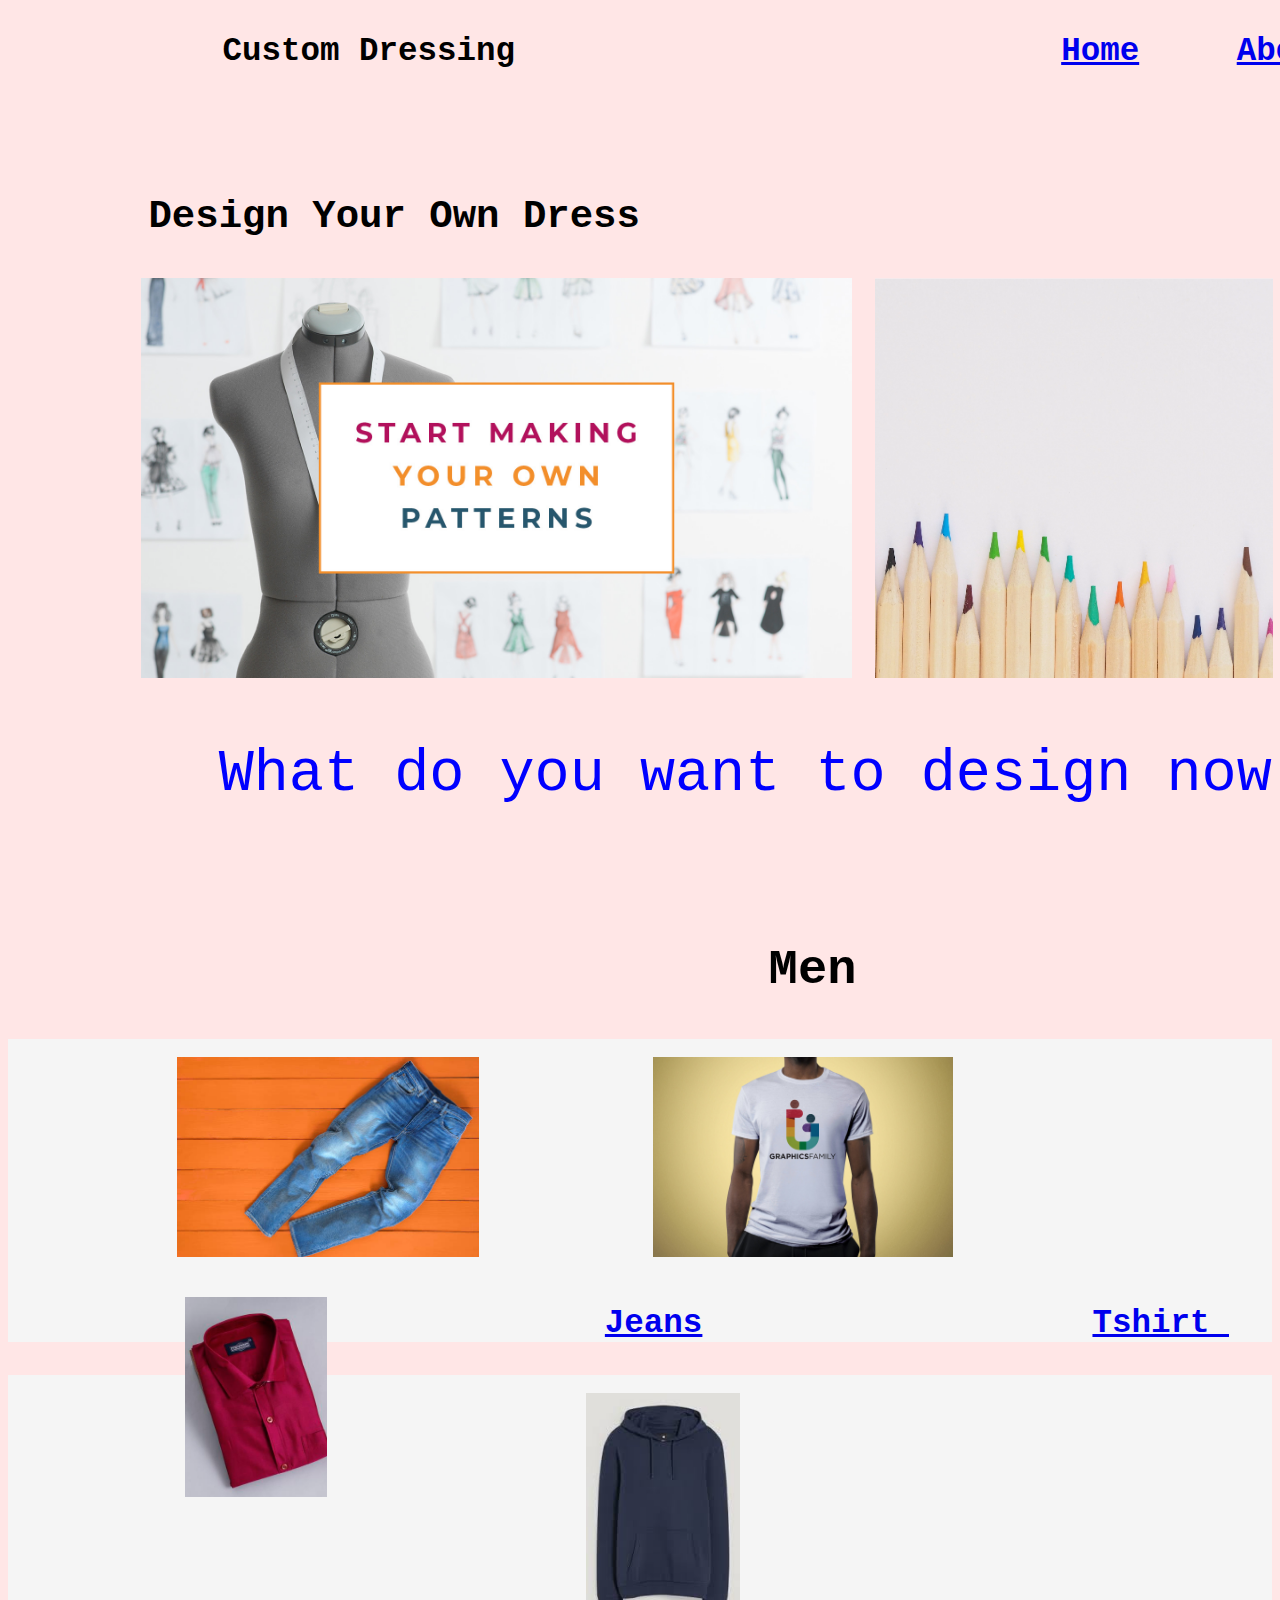
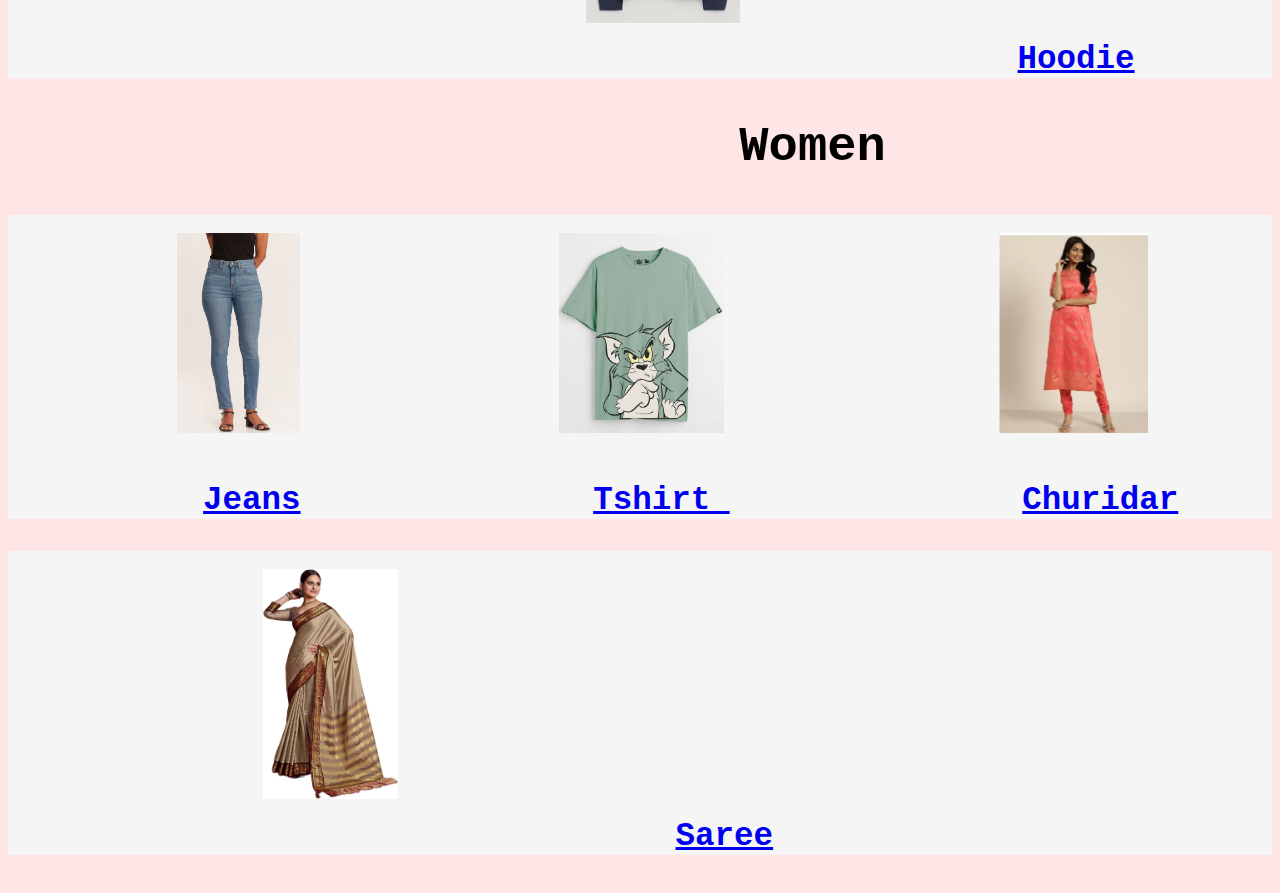
==== index.html @ 1837e3c5 "Initial commit" ====
<!DOCTYPE html>
<html lang="en">
<head>
  <link rel="stylesheet" href="styles.css">
  <meta charset="UTF-8">
  <meta name="viewport" content="width=device-width, initial-scale=1.0">
  <title>Document</title>
</head>
<body>
  </div>
  <pre id="heading">           Custom Dressing                            <a href="index.html" target="_blank">Home</a>     <a href="About.html" target="_blank">About</a>      <a href="Contact.html" target="_blank">Contact</a>   </pre>
  <br><br><br>
  <h1 id="sub"><pre>      Design Your Own Dress</pre></h1>
  <pre>                 <img src="OwnDress.jpg" height="400">   <img src="Colors.png" height="400" alt=""></pre>

  <pre id="special">      What do you want to design now ? </pre>
  <br><br>  <pre id="heading"><h2>                          Men</h2></pre>
  <div >
    <div class="column">
      <pre >                     <img src="pant.jpg" height="200"></pre>
    </div>
    <div class="column">
      <pre >                     <img src="tshirt.jpg" height="200"></pre>
    </div>
    <div class="column">
    <pre >                      <img src="shirt.png" height="200"></pre>
    </div>
  </div>
  <div class="class2">
      <br><br><br><br><br><br><br><br><br><br><br><br><br><pre class="class1">              <a href="jeans.html" target="_blank">Jeans</a>                    <a href="tshirt.html" target="_blank">Tshirt </a>                <a href="shirt.html" target="_blank">Shirt</a></pre>
  </div>
  <div class="column">
    <pre >                                <img src="hoodie.jpeg" height="230"></pre>
  </div>
  <div class="class2">
    <br><br><br><br><br><br><br><br><br><br><br><br><br><pre class="class1">              <a href="hoodie.html" target="_blank">Hoodie</a></pre>
</div>
  <pre id="heading"><h2>                         Women</h2></pre>
<div >
  <div class="column">
    <pre >                     <img src="womenjeans.png" height="200"></pre>
  </div>
  <div class="column">
    <pre >                                <img src="girlstshirt.png" height="200"></pre>
  </div>
  <div class="column">
  <pre >                                  <img src="churidar.png" height="200"></pre>
  </div>
</div>
<div class="class2">
    <br><br><br><br><br><br><br><br><br><br><br><br><br><pre class="class1">          <a href="womenjeans.html" target="_blank">Jeans</a>               <a href="womentshirt.html" target="_blank">Tshirt </a>               <a href="churidar.html" target="_blank">Churidar</a></pre>
</div>
<div class="column">
  <pre >                                <img src="saree.jpg" height="230"></pre>
</div>
<div class="class2">
  <br><br><br><br><br><br><br><br><br><br><br><br><br><pre class="class1">              <a href="saree.html" target="_blank">Saree</a></pre>
</div>
</body>
</html>
---- styles.css ----
body{
    font-family:sans-serif;
    background-color: #ffe6e6;
}
#heading{
    font-style: normal;
    font-size: 250%;
    font-weight: bold;

}
#sub{
    font-size: 300%;
}
.column {
    float: left;
    padding: 5px;
}
.class1{
    font-weight: bold;
    font-size: 250%;
}
.class2{
    background-color:  whitesmoke;
}
#special{
    color: blue;
    font-size: 450%;
}
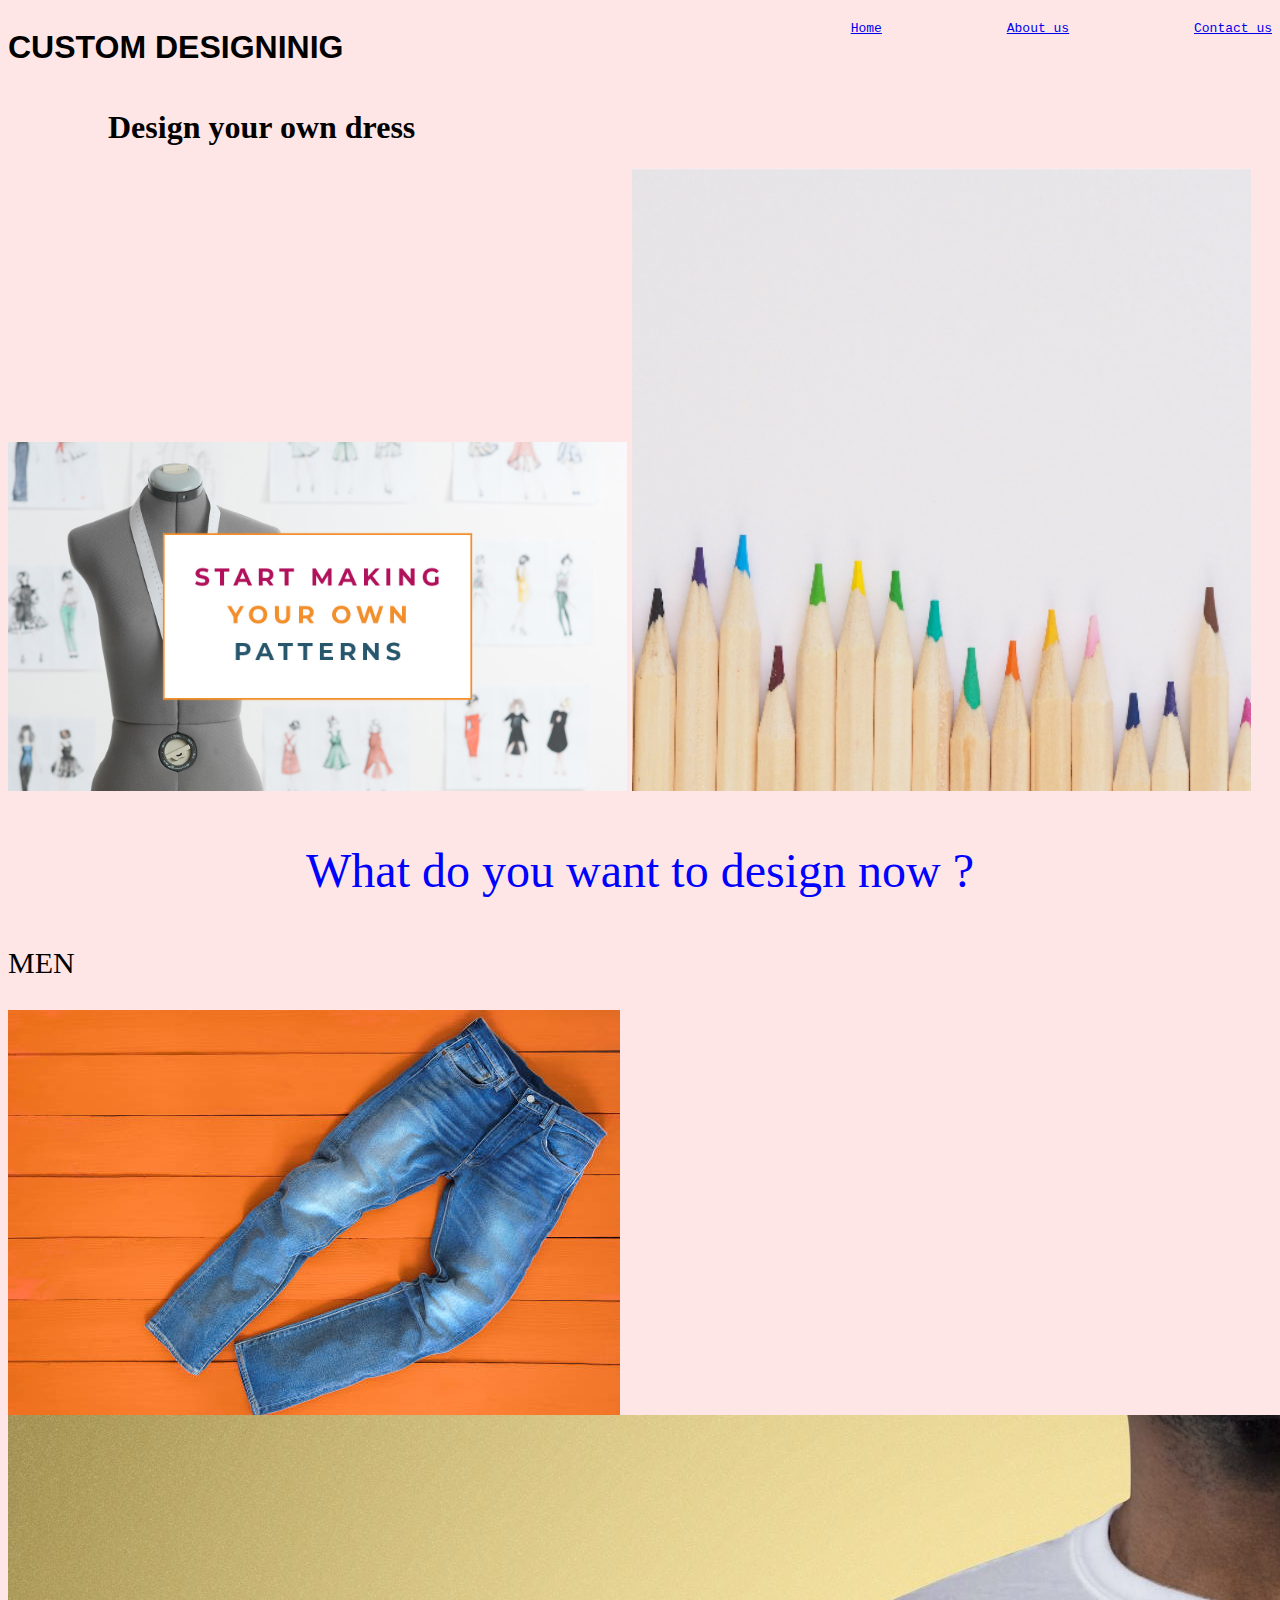
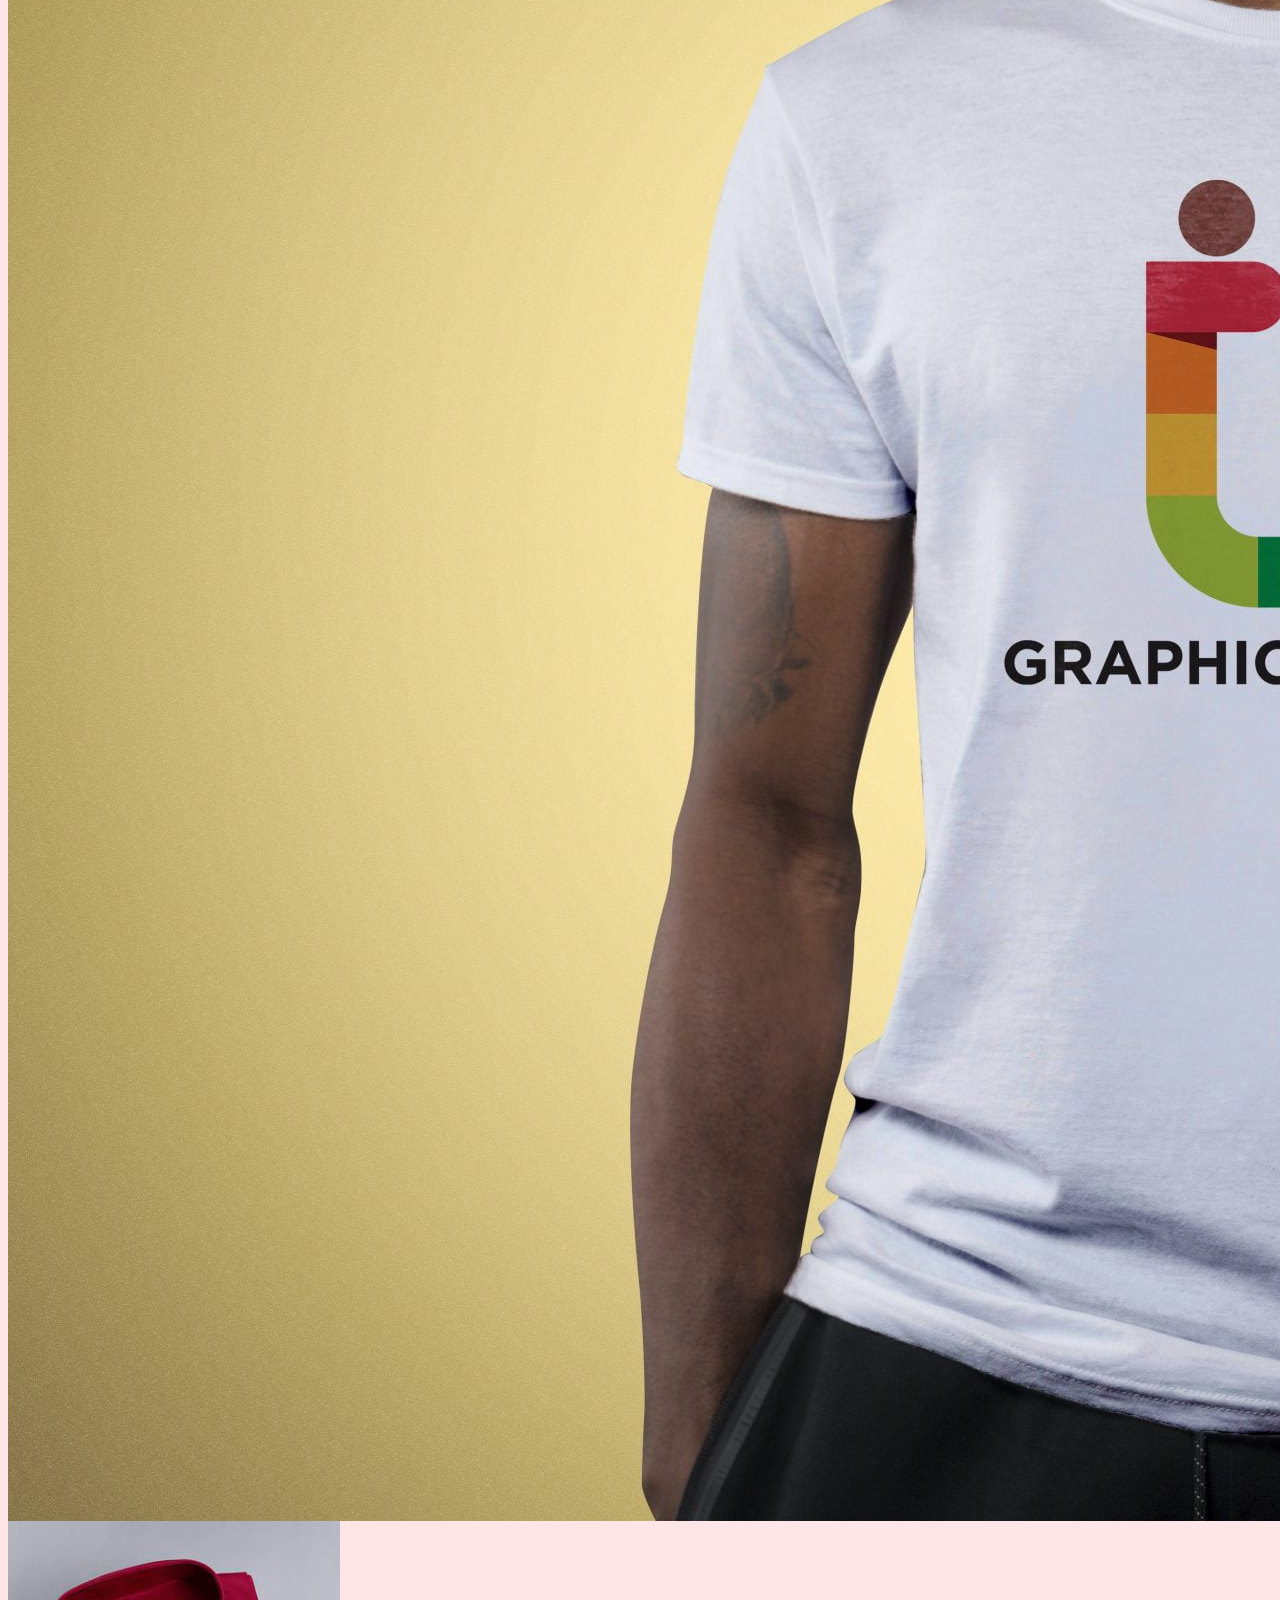
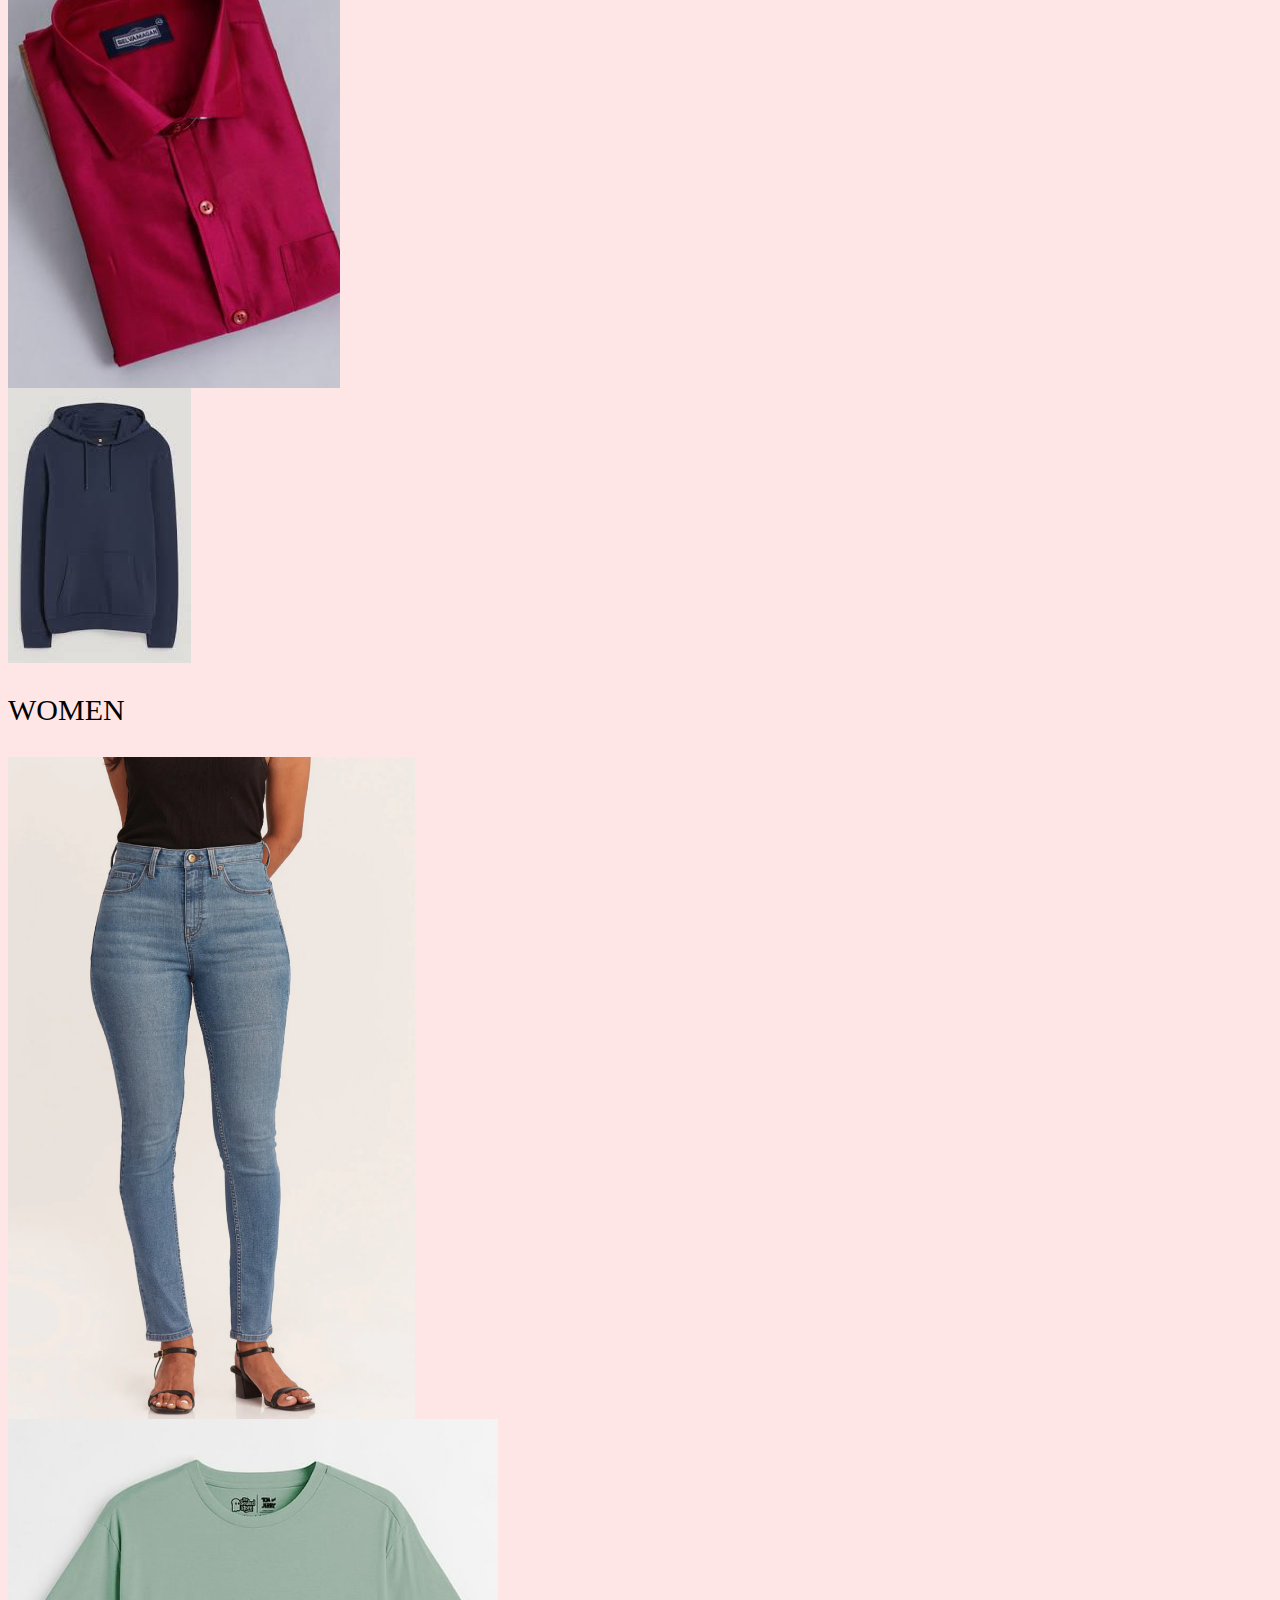
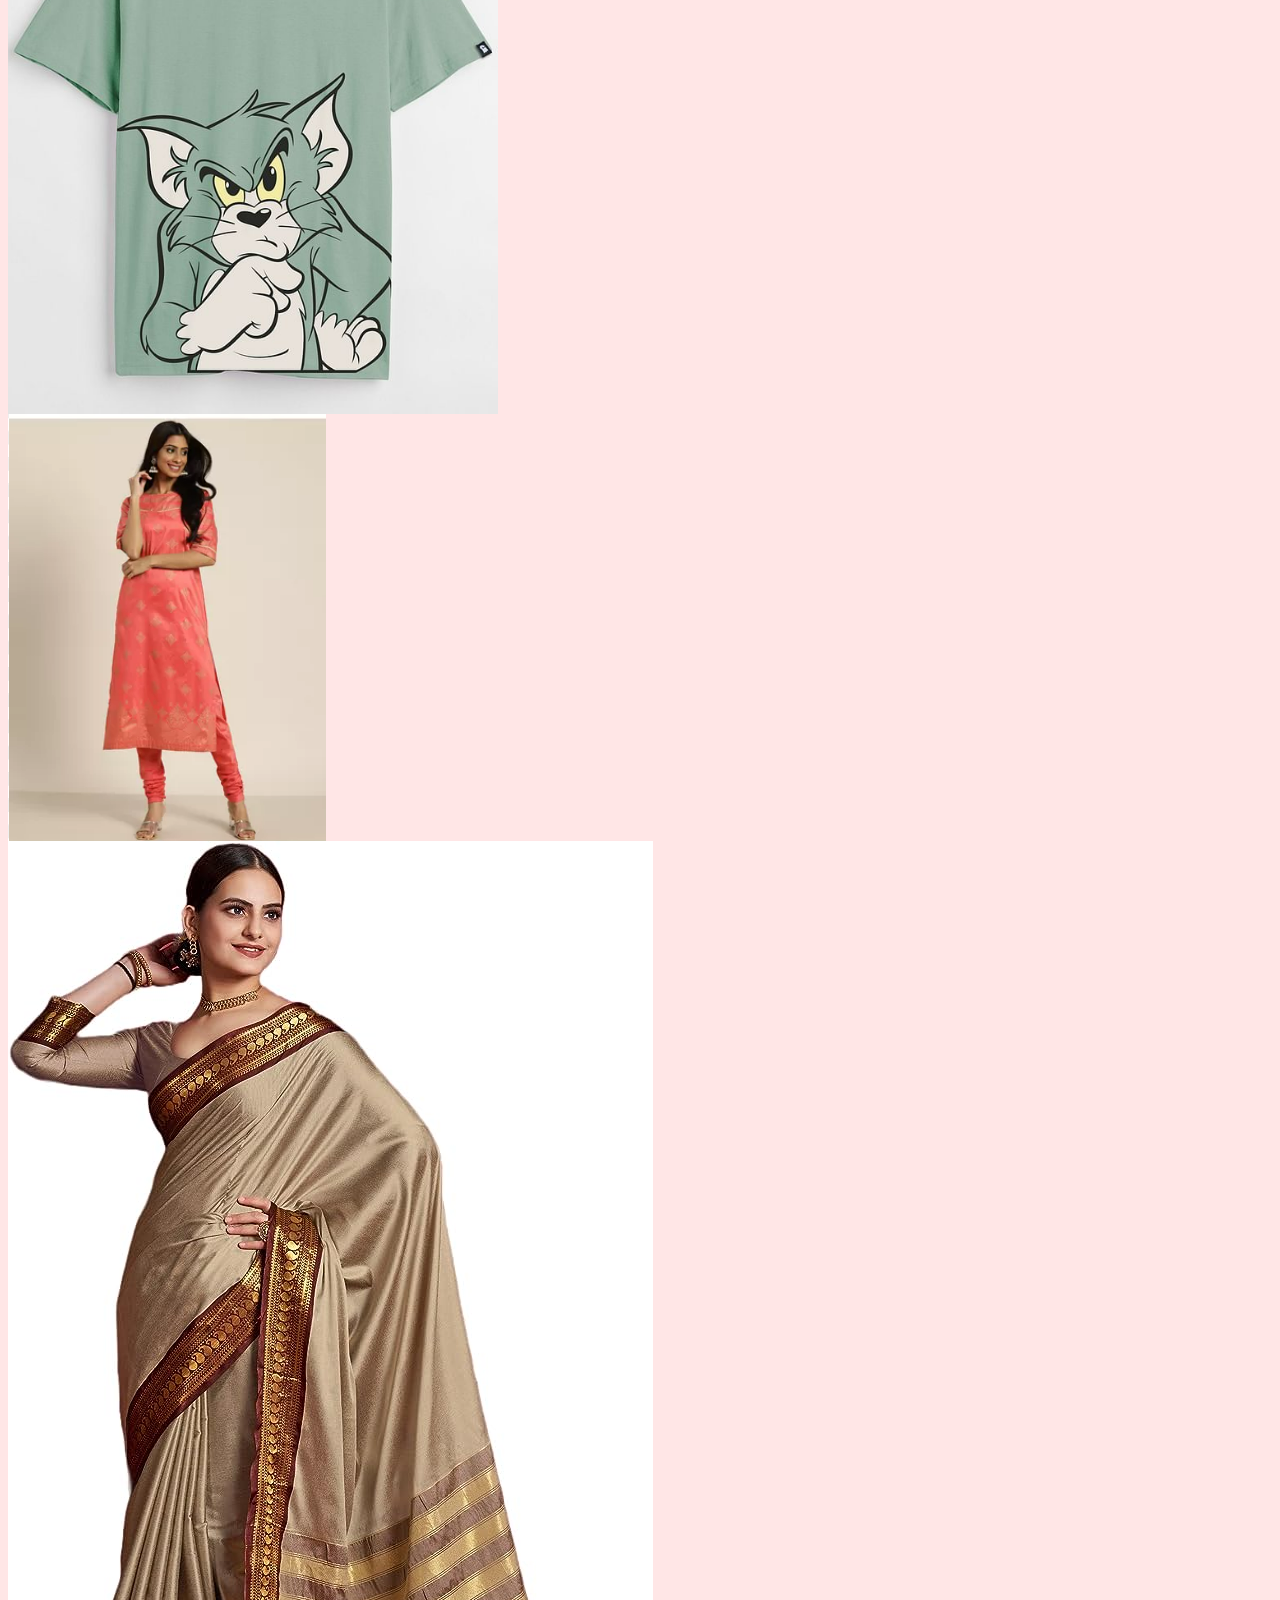
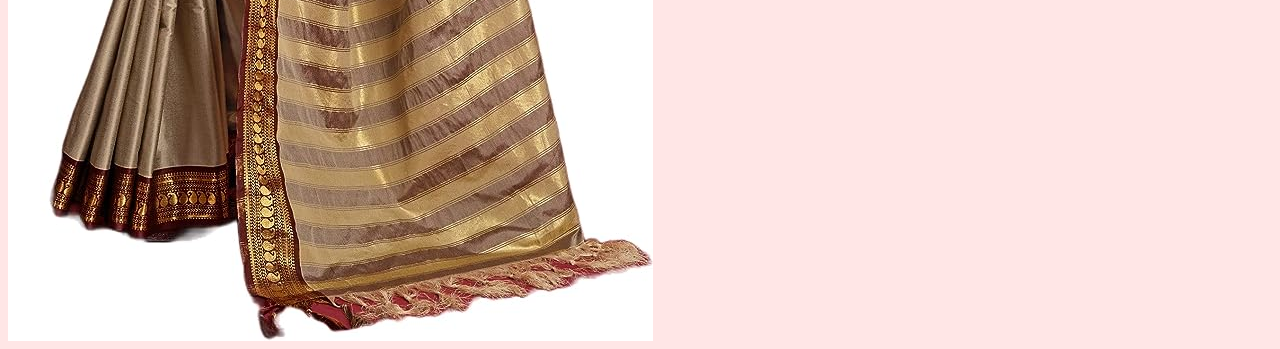
==== commit 0601f0f5: "Update index.html" ====
--- a/index.html
+++ b/index.html
@@ -1,60 +1,38 @@
-<!DOCTYPE html>
 <html lang="en">
-<head>
-  <link rel="stylesheet" href="styles.css">
-  <meta charset="UTF-8">
-  <meta name="viewport" content="width=device-width, initial-scale=1.0">
-  <title>Document</title>
-</head>
-<body>
-  </div>
-  <pre id="heading">           Custom Dressing                            <a href="index.html" target="_blank">Home</a>     <a href="About.html" target="_blank">About</a>      <a href="Contact.html" target="_blank">Contact</a>   </pre>
-  <br><br><br>
-  <h1 id="sub"><pre>      Design Your Own Dress</pre></h1>
-  <pre>                 <img src="OwnDress.jpg" height="400">   <img src="Colors.png" height="400" alt=""></pre>
-
-  <pre id="special">      What do you want to design now ? </pre>
-  <br><br>  <pre id="heading"><h2>                          Men</h2></pre>
-  <div >
-    <div class="column">
-      <pre >                     <img src="pant.jpg" height="200"></pre>
-    </div>
-    <div class="column">
-      <pre >                     <img src="tshirt.jpg" height="200"></pre>
-    </div>
-    <div class="column">
-    <pre >                      <img src="shirt.png" height="200"></pre>
-    </div>
-  </div>
-  <div class="class2">
-      <br><br><br><br><br><br><br><br><br><br><br><br><br><pre class="class1">              <a href="jeans.html" target="_blank">Jeans</a>                    <a href="tshirt.html" target="_blank">Tshirt </a>                <a href="shirt.html" target="_blank">Shirt</a></pre>
-  </div>
-  <div class="column">
-    <pre >                                <img src="hoodie.jpeg" height="230"></pre>
-  </div>
-  <div class="class2">
-    <br><br><br><br><br><br><br><br><br><br><br><br><br><pre class="class1">              <a href="hoodie.html" target="_blank">Hoodie</a></pre>
-</div>
-  <pre id="heading"><h2>                         Women</h2></pre>
-<div >
-  <div class="column">
-    <pre >                     <img src="womenjeans.png" height="200"></pre>
-  </div>
-  <div class="column">
-    <pre >                                <img src="girlstshirt.png" height="200"></pre>
-  </div>
-  <div class="column">
-  <pre >                                  <img src="churidar.png" height="200"></pre>
-  </div>
-</div>
-<div class="class2">
-    <br><br><br><br><br><br><br><br><br><br><br><br><br><pre class="class1">          <a href="womenjeans.html" target="_blank">Jeans</a>               <a href="womentshirt.html" target="_blank">Tshirt </a>               <a href="churidar.html" target="_blank">Churidar</a></pre>
-</div>
-<div class="column">
-  <pre >                                <img src="saree.jpg" height="230"></pre>
-</div>
-<div class="class2">
-  <br><br><br><br><br><br><br><br><br><br><br><br><br><pre class="class1">              <a href="saree.html" target="_blank">Saree</a></pre>
-</div>
-</body>
-</html>+    <head>
+        <meta charset="UTF-8">
+        <meta name="viewport" content="width=device-width, initial-scale=1.0">
+        <title>Custom dress designing</title>
+        <link rel="stylesheet" href="styles.css">
+    </head>
+    <body>
+        <div class="header" style="display: grid; grid-template-columns: 5fr 1fr 1fr 1fr;">
+            <h1 style="display: inline-block;"><b>CUSTOM DESIGNINIG</b></h1>
+            <pre>
+                <a href="#">Home</a></pre>
+            <pre>
+                <a href="#">About us</a></pre>            
+            <pre>
+                <a href="#">Contact us</a></pre>
+        </div>
+        <h1 style="font-size: xx-large; font-family: 'Franklin Gothic'; padding-left: 100px;">
+            Design your own dress</h1>
+        <img src="OwnDress.jpg"alt="dress" style="width: 49%; height: auto;">
+        <img src="Colors.png"alt="Color pencils" style="width: 49%; height: auto;">
+        <p style="color: blue; text-align: center; font-size:300%; font-family: 'Comic Sans MS';">What do you want to design now ?</p>
+        <p style="color: black; font-size:30; font-family: 'Comic Sans MS';">MEN</p>
+        <div class="container">
+            <a href="jeans.html"><div class="holder"><img src="pant.jpg" alt=""></div></a>
+            <a href="tshirt.html"><div class="holder"><img src="tshirt.jpg" alt=""></div></a>
+            <a href="shirt.html"><div class="holder"><img src="shirt.png" alt=""></div></a>
+            <a href="hoodie.html"><div class="holder"><img src="hoodie.jpeg" alt=""></div></a>
+        </div>
+        <p style="color: black; font-size:30; font-family: 'Comic Sans MS';">WOMEN</p>
+        <div class="container">
+            <a href="womenjeans.html"><div class="holder"><img src="womenjeans.png" alt=""></div></a>
+            <a href="womentshirt.html"><div class="holder"><img src="girlstshirt.png" alt=""></div></a>
+            <a href="churidar.hmtl"><div class="holder"><img src="churidar.png" alt=""></div></a>
+            <a href="saree.html"><div class="holder"><img src="saree.jpg" alt=""></div></a>
+        </div>
+    </body>
+</html>
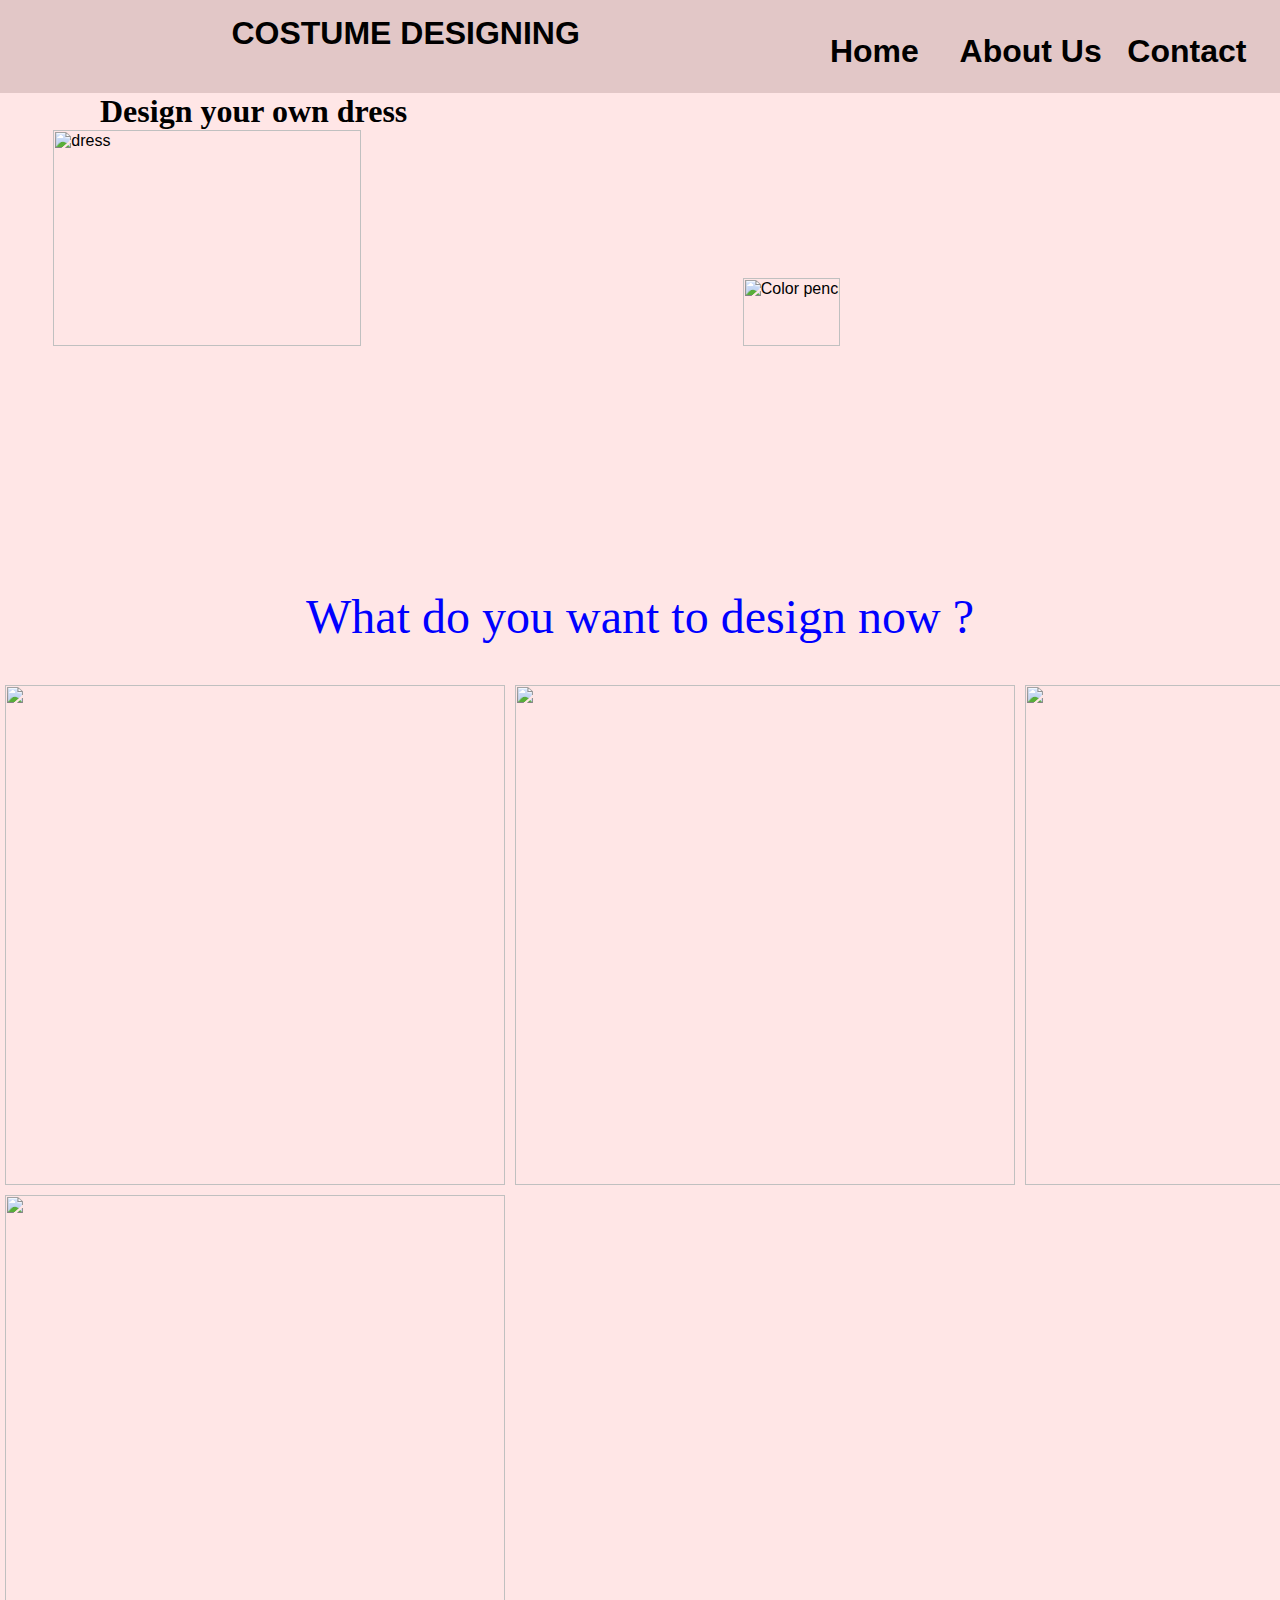
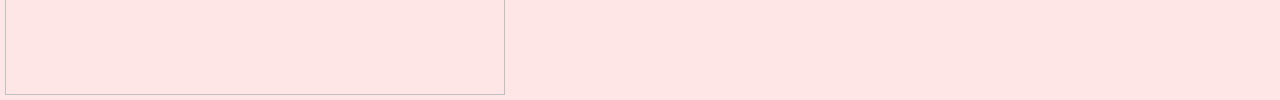
==== commit 2d92f820: "changes done" ====
--- a/index.html
+++ b/index.html
@@ -7,32 +7,36 @@
     </head>
     <body>
         <div class="header" style="display: grid; grid-template-columns: 5fr 1fr 1fr 1fr;">
-            <h1 style="display: inline-block;"><b>CUSTOM DESIGNINIG</b></h1>
+            <h1 style="display: inline-block;"><b>COSTUME DESIGNING</b></h1>
             <pre>
-                <a href="#">Home</a></pre>
+                <a href="index.html" target="_blank">Home</a></pre>
             <pre>
-                <a href="#">About us</a></pre>            
+                <a href="About.html" target="_blank">About Us</a></pre>            
             <pre>
-                <a href="#">Contact us</a></pre>
+                <a href="Contact.html" target="_blank">Contact</a></pre>
         </div>
         <h1 style="font-size: xx-large; font-family: 'Franklin Gothic'; padding-left: 100px;">
             Design your own dress</h1>
-        <img src="OwnDress.jpg"alt="dress" style="width: 49%; height: auto;">
-        <img src="Colors.png"alt="Color pencils" style="width: 49%; height: auto;">
-        <p style="color: blue; text-align: center; font-size:300%; font-family: 'Comic Sans MS';">What do you want to design now ?</p>
-        <p style="color: black; font-size:30; font-family: 'Comic Sans MS';">MEN</p>
-        <div class="container">
-            <a href="jeans.html"><div class="holder"><img src="pant.jpg" alt=""></div></a>
-            <a href="tshirt.html"><div class="holder"><img src="tshirt.jpg" alt=""></div></a>
-            <a href="shirt.html"><div class="holder"><img src="shirt.png" alt=""></div></a>
-            <a href="hoodie.html"><div class="holder"><img src="hoodie.jpeg" alt=""></div></a>
-        </div>
-        <p style="color: black; font-size:30; font-family: 'Comic Sans MS';">WOMEN</p>
-        <div class="container">
-            <a href="womenjeans.html"><div class="holder"><img src="womenjeans.png" alt=""></div></a>
-            <a href="womentshirt.html"><div class="holder"><img src="girlstshirt.png" alt=""></div></a>
-            <a href="churidar.hmtl"><div class="holder"><img src="churidar.png" alt=""></div></a>
-            <a href="saree.html"><div class="holder"><img src="saree.jpg" alt=""></div></a>
+        <pre>
+            <img src="https://www.thecreativecurator.com/wp-content/uploads/2021/01/pattern-making-start-making-your-own-patterns.jpg"alt="dress" style="width: 49%; height: auto;">              <img src="https://img.freepik.com/premium-photo/fashion-design-sketch-created-with-generative-ai_916303-348.jpg"alt="Color pencils" style="width: 27.5%; height: auto;">
+        </pre>
+        <p style="color: blue; text-align: center; font-size:300%; font-family: 'Comic Sans MS';">What do you want to design now ?</p> <br><br>
+        <div class="row">
+            <div class="column">
+                <a href="men.html" target="_blank"><img src="https://e0.pxfuel.com/wallpapers/821/110/desktop-wallpaper-men-stock-men-s-fashion-thumbnail.jpg" height="500px"></a>
+            </div>
+            <div class="column">
+                <a href="women.html" target="_blank"> <img src="https://images.unsplash.com/photo-1519235106638-30cc49b5dbc5?ixlib=rb-4.0.3&ixid=M3wxMjA3fDB8MHxzZWFyY2h8MTJ8fHdvbWVuJTIwZmFzaGlvbnxlbnwwfHwwfHx8MA%3D%3D&w=1000&q=80" height="500px"></a>
+            </div>
+            <div class="column">
+                <a href="kids.html" target="_blank"> <img src="https://pyxis.nymag.com/v1/imgs/f09/188/2957acffba58799c5934523deab99cfb7b-07-kids-fashion-week.2x.rsquare.w536.jpg" height="500px" ></a>
+            </div>
+            <div class="column">
+                <a href="boys.html" target="_blank"> <img src="https://images.meesho.com/images/products/180835894/ubzqd_512.webp" height="500px"> </a>
+            </div>
+            </div><div class="column">
+                <a href="girls.html" target="_blank"> <img src="https://assets.ajio.com/medias/sys_master/root/20230629/Gao9/649d2b23eebac147fc3d3ed7/-473Wx593H-466160807-teal-MODEL.jpg" height="500px"></a>
+            </div>
         </div>
     </body>
 </html>
--- a/styles.css
+++ b/styles.css
@@ -1,29 +1,138 @@
-body{
-    font-family:sans-serif;
+.header{
+    font-family: 'Franklin Gothic';
+    padding: 10px 10px;
+    background-color: #e2c7c7;
+    text-align: center;
+    border: 5px solid #e2c7c7;
+    border-bottom: #e2c7c7;
+}
+
+.header a{
+    display: block;
+    block-size: 50px;
+    font-size: xx-large;
+    text-align: center;
+}
+
+.header a:hover{
+    color: orange;
     background-color: #ffe6e6;
 }
-#heading{
-    font-style: normal;
-    font-size: 250%;
-    font-weight: bold;
 
-}
-#sub{
-    font-size: 300%;
-}
-.column {
-    float: left;
-    padding: 5px;
-}
-.class1{
-    font-weight: bold;
-    font-size: 250%;
-}
-.class2{
-    background-color:  whitesmoke;
-}
-#special{
-    color: blue;
-    font-size: 450%;
+body{
+    background-color: #ffe6e6;
 }
 
+.container{
+    display: grid;
+    grid-template-columns: 1fr 1fr 1fr 1fr;
+}
+
+.holder img{
+    width: 325;
+    height: 100%;
+    border: 2px solid;
+}
+
+.holder img:hover{
+    width: 500;
+    height: auto;
+}
+
+*{
+    margin: 0;
+    padding: 0;
+    font-family: Arial, sans-serif;
+}
+
+a{
+    color: black;
+    font-weight: 550;
+    text-decoration: none;
+}
+
+header{
+    height: 60px;
+    background-color: #806BDC;
+    text-align: center;
+}
+
+.NavBar{
+    padding-top: 18px;
+}
+
+#navbar-title{
+    color: white;
+    font-size: 25px;
+}
+
+.Items{
+    padding-top: 15px;
+    padding-bottom: 15px;
+}
+
+#item-table{
+    width: 100%;
+    text-align: center;
+}
+
+.Item-img{
+    height: 64px;
+}
+
+.Item-tag{
+    font-size: 14px;
+}
+
+.Item-tag:hover{
+    color: #806BDC;
+}
+
+.Shopping-container{
+    background-color: lightgrey;
+    text-align: center;
+    padding-bottom: 30px;
+}
+
+#shopping-time-img{
+    margin-top: 30px;
+    width: 90vw;
+    height: 60vh;
+}
+
+.Sales-table{
+    width: 90vw;
+    margin: auto;
+    border: 1px solid grey;
+    border-collapse: collapse;
+    padding: 12px;
+}
+
+.Sales-table-head{
+    background-color: #806BDC;
+}
+
+.Information{
+    width: 92vw;
+    margin: 20px;
+    font-size: 11px;
+    color: #878787;
+    list-style-position: inside;
+}
+
+footer{
+    height: 50px;
+    padding-top: 28px;
+    background-color: black;
+    color: white;
+    text-align: center;
+}
+
+  .row {
+    display: flex;
+  }
+  
+  .column {
+    flex: 33.33%;
+    padding: 5px;
+  }
